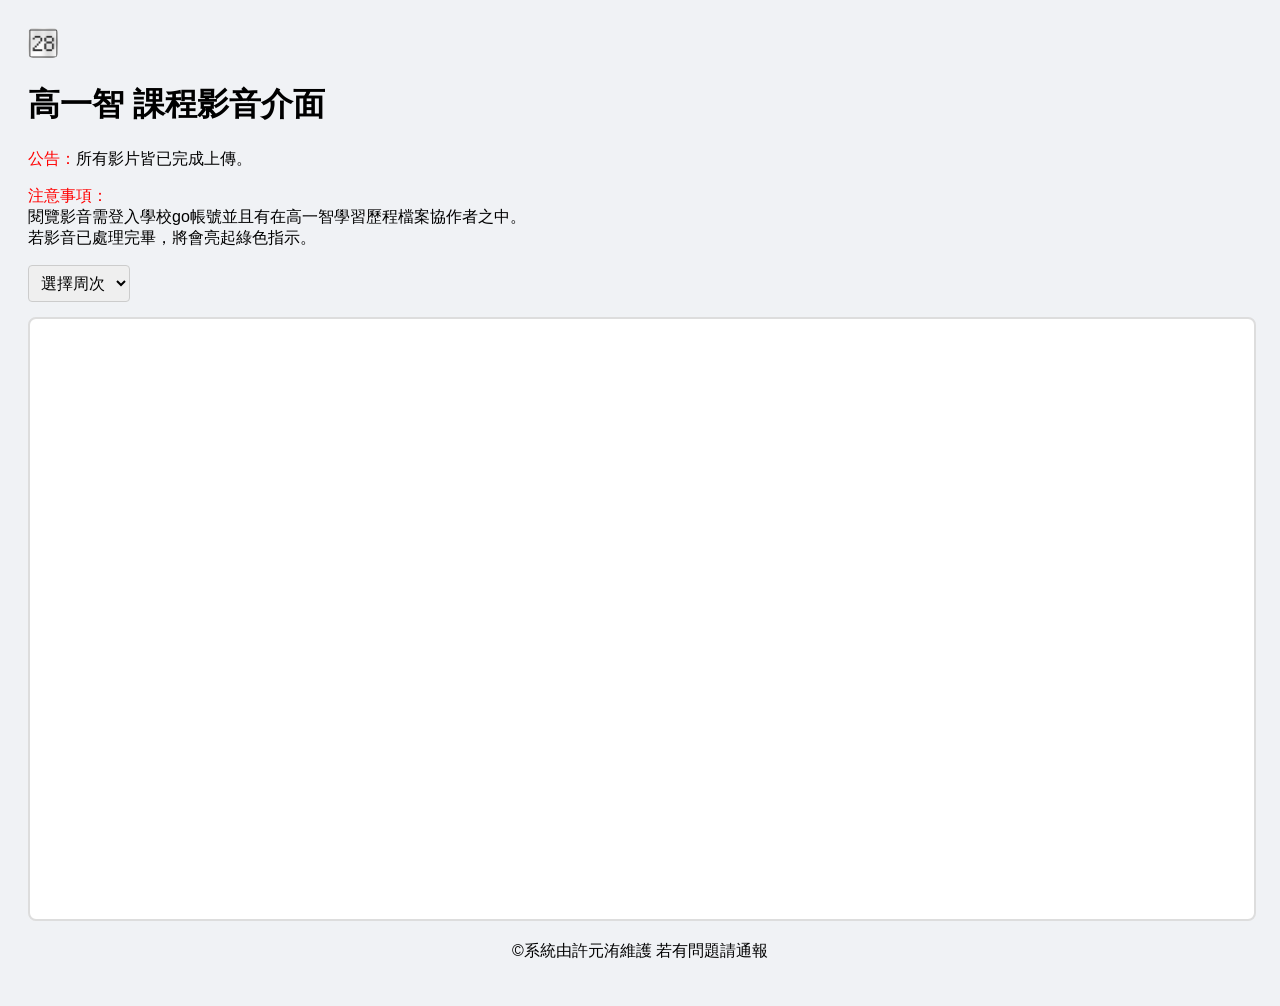
==== index.htm @ a096fb38 "1" ====
<!DOCTYPE html>
<html lang="zh-TW">

<head>
    <meta charset="UTF-8">
    <meta name="viewport" content="width=device-width, initial-scale=1.0">
    
    <title>高一智 課程影音介面</title>
    <style>
        body {
            font-family: sans-serif;
            padding: 20px;
            background-color: #f0f2f5;
        }

        .controls {
            margin-bottom: 15px;
            display: flex;
            align-items: center;
            gap: 10px;
        }

        select {
            padding: 8px;
            border-radius: 4px;
            border: 1px solid #ccc;
            font-size: 16px;
        }

        iframe {
            width: 100%;
            height: 600px;
            border: 2px solid #ddd;
            border-radius: 8px;
            background: white;
        }
    </style>
</head>

<body>
    <img src="logo.png" style="height: 30px;border-radius: 5px;" alt="">
    <h1>高一智 課程影音介面</h1>
    <p><span style="color: red;">公告：</span>所有影片皆已完成上傳。</p>
    <p><span style="color: red;">注意事項：</span><br>
        閱覽影音需登入學校go帳號並且有在高一智學習歷程檔案協作者之中。<br>
        若影音已處理完畢，將會亮起綠色指示。
    </p>

    <div class="controls">
        <select id="scheduleSelector" onchange="document.getElementById('contentFrame').src = this.value;">
            <option value="">選擇周次</option>
            <option value="09.htm">9</option>
            <option value="10.htm">10</option>
            <option value="11.htm">11</option>
            <option value="12.htm">12</option>

        </select>
    </div>

    <iframe id="contentFrame" src="" name="contentFrame"></iframe>

    <p style="text-align: center;">&copy;系統由許元洧維護 若有問題請通報</p>
</body>

</html>
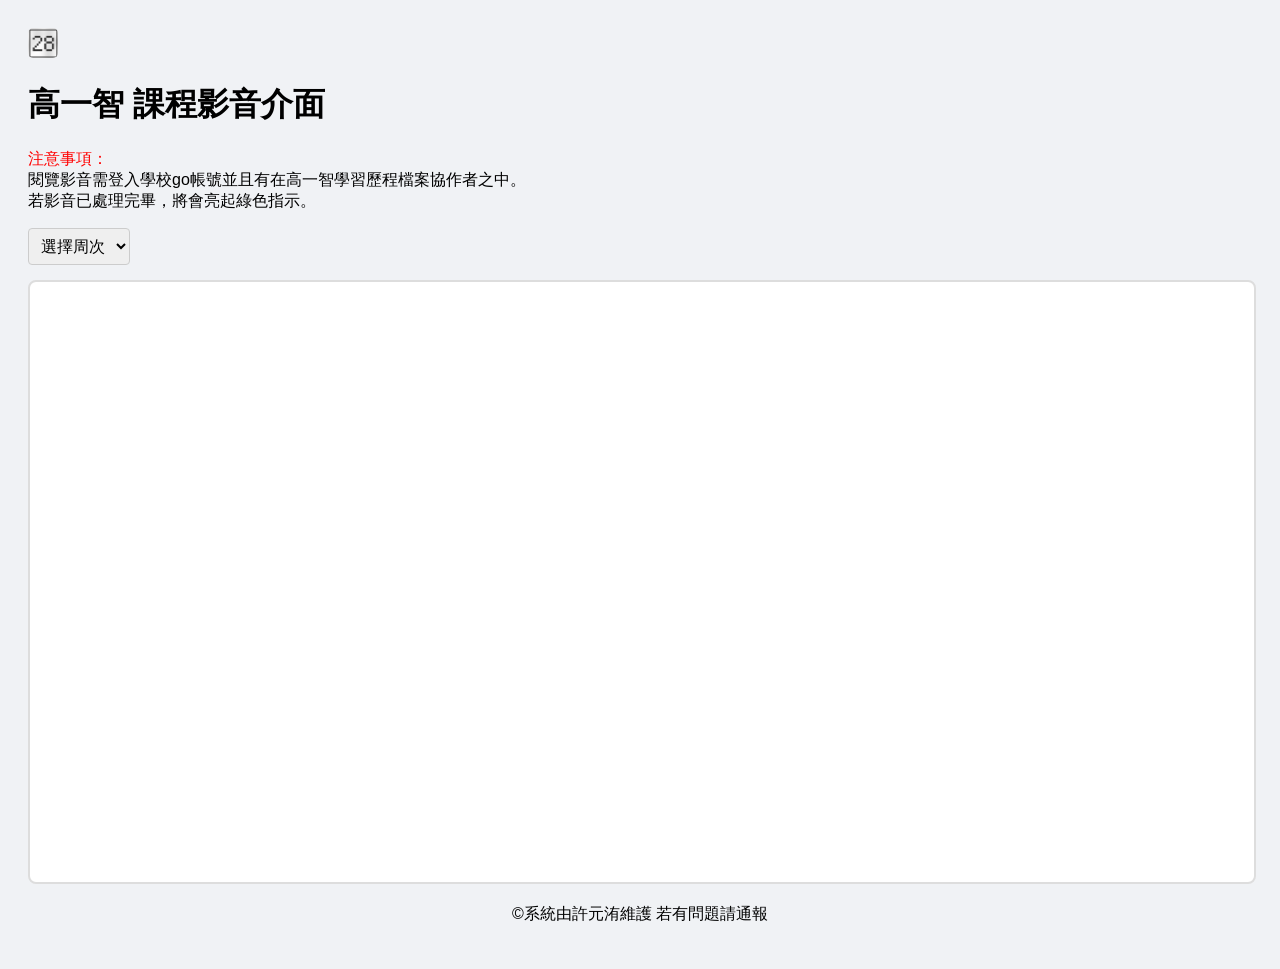
==== commit 7aeb086f: "1" ====
--- a/index.htm
+++ b/index.htm
@@ -40,7 +40,6 @@
 <body>
     <img src="logo.png" style="height: 30px;border-radius: 5px;" alt="">
     <h1>高一智 課程影音介面</h1>
-    <p><span style="color: red;">公告：</span>所有影片皆已完成上傳。</p>
     <p><span style="color: red;">注意事項：</span><br>
         閱覽影音需登入學校go帳號並且有在高一智學習歷程檔案協作者之中。<br>
         若影音已處理完畢，將會亮起綠色指示。
